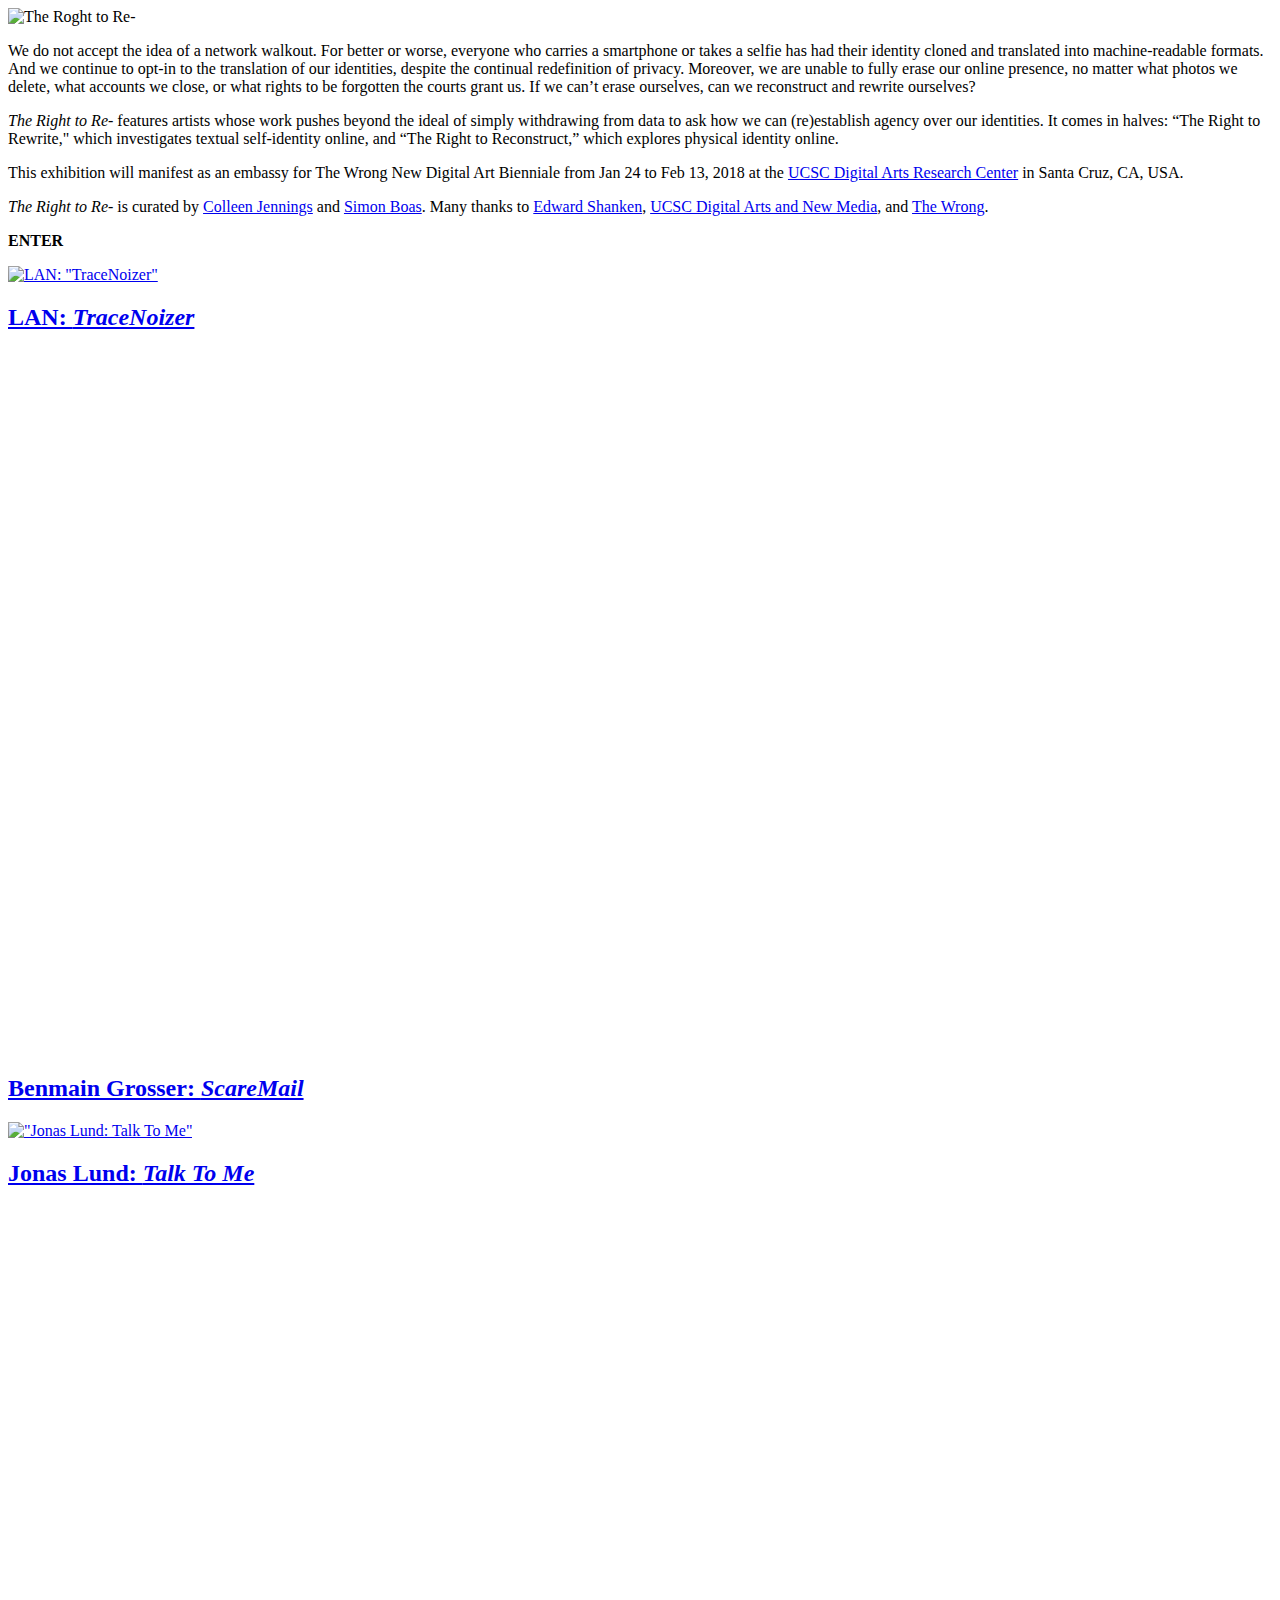
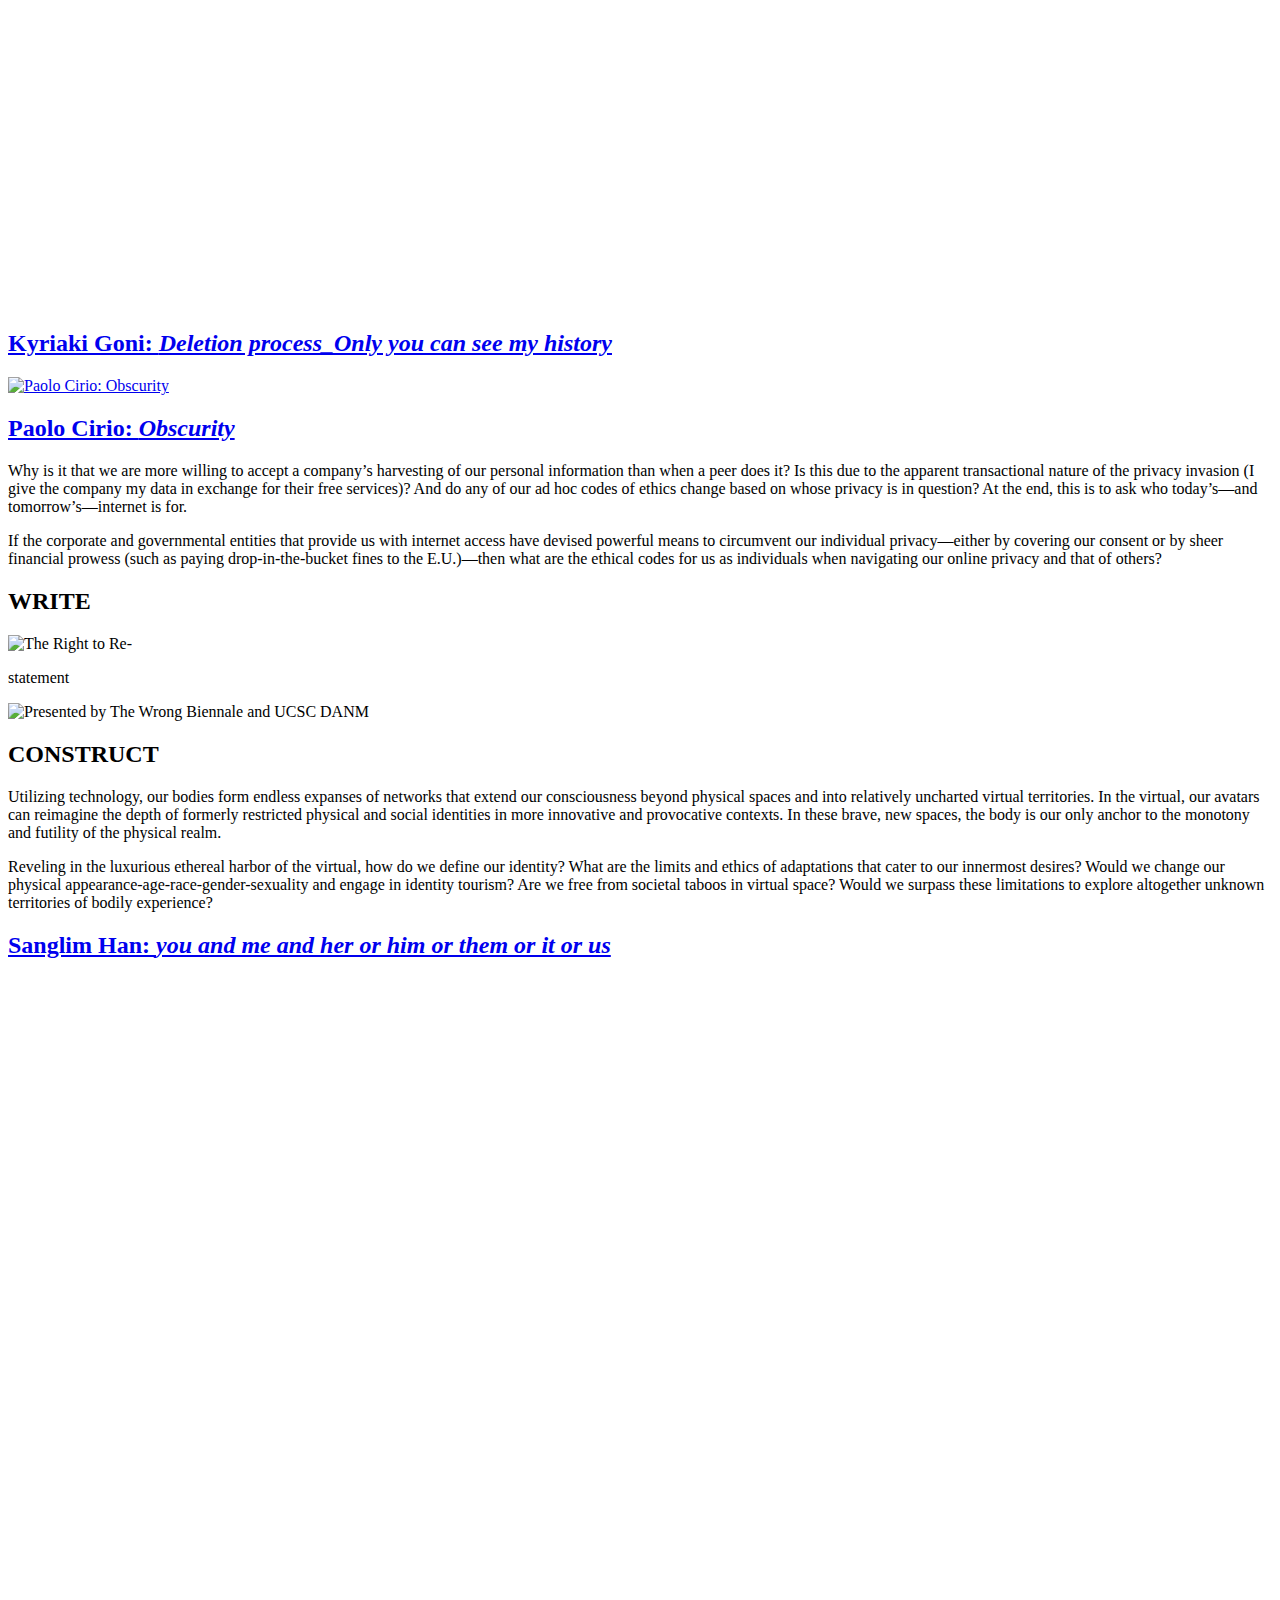
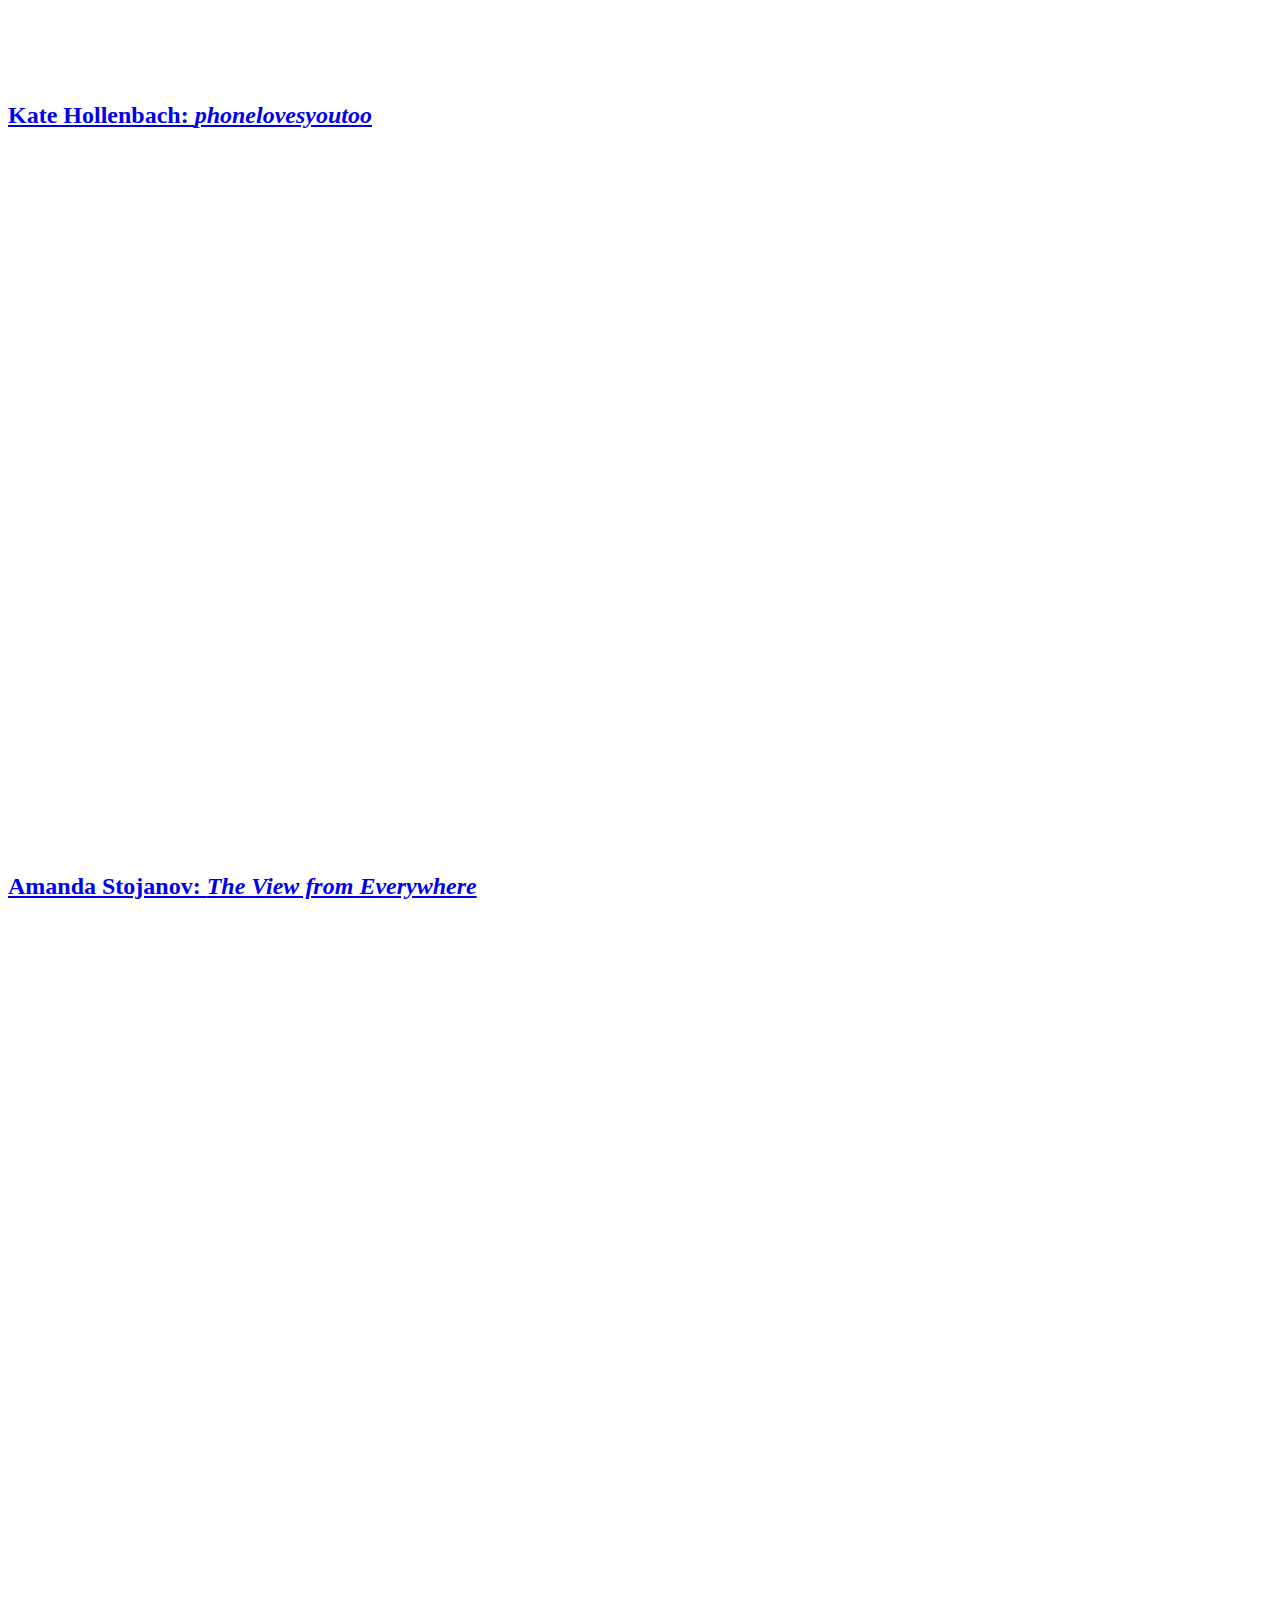
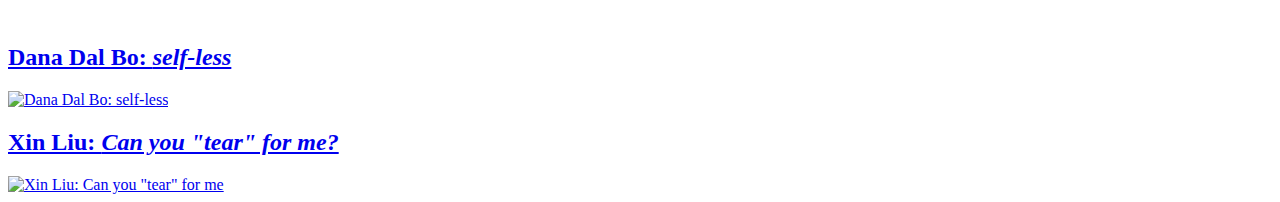
==== index.html @ 1de7fdb7 "Add one-line title image to loading page" ====
<!DOCTYPE html>
<html lang="en">

<head>
  <meta charset="utf-8">
  <meta http-equiv="X-UA-Compatible" content="IE=edge">
  <meta name="viewport" content="height=device-height, initial-scale=1, maximum-scale=1.0, user-scalable=no">
  <!-- all other headers below those 3 -->

  <title>THE WRONG BIENNALE / the right to re-</title>

  <!-- jquery cdn -->
  <script
  src="https://code.jquery.com/jquery-3.2.1.min.js"
  integrity="sha256-hwg4gsxgFZhOsEEamdOYGBf13FyQuiTwlAQgxVSNgt4="
  crossorigin="anonymous"></script>

  <!-- normalize -->
  <link rel="stylesheet" href="css/normalize.css">
  <!-- custom styles -->
  <link rel="stylesheet" href="css/style.css">
  <!-- google fonts -->
  <link href="https://fonts.googleapis.com/css?family=Karla" rel="stylesheet">

  <!-- HTML5 shim and Respond.js for IE8 support of HTML5 elements and media queries -->
  <!--[if lt IE 9]>
  <script src="https://oss.maxcdn.com/html5shiv/3.7.2/html5shiv.min.js"></script>
  <script src="https://oss.maxcdn.com/respond/1.4.2/respond.min.js"></script>
  <![endif]-->

</head>

<body>

  <!-- disable scrolling -->
  <script>
    $('html, body').css({ 'overflow-x': 'hidden'})
  </script>

  <!-- Loading div -->
  <div id="loading-div" class="panel">
    <div class="loading-container">
      <div class="loading-text">
        <!-- <h1>The Right to Re-</h1> -->
        <div class="loading-title">
          <img src="img/title-flat.jpg" alt="The Roght to Re-">
        </div>
        <p>
          We do not accept the idea of a network walkout. For better or worse, everyone who carries a smartphone or takes a selfie has had their identity cloned and translated into machine-readable formats. And we continue to opt-in to the translation of our identities, despite the continual redefinition of privacy.
          Moreover, we are unable to fully erase our online presence, no matter what photos we delete, what accounts we close, or what rights to be forgotten the courts grant us. If we can’t erase ourselves, can we reconstruct and rewrite ourselves?
        </p>
        <p>
          <em>The Right to Re-</em> features artists whose work pushes beyond the ideal of simply withdrawing from data to ask how we can (re)establish agency over our identities. It comes in halves: “The Right to Rewrite," which investigates textual self-identity online, and “The Right to Reconstruct,” which explores physical identity online.
        </p>
        <p>
          This exhibition will manifest as an embassy for The Wrong New Digital Art Bienniale from Jan 24 to Feb 13, 2018 at the <a href="https://goo.gl/maps/hn4PwTq5cEF2">UCSC Digital Arts Research Center</a> in Santa Cruz, CA, USA.
        </p>
        <p class="credits-text">
          <em>The Right to Re-</em> is curated by <a href="http://www.colleenjenningsart.com">Colleen Jennings</a> and <a href="http://simonboas.com">Simon Boas</a>. Many thanks to <a href="http://artexetra.com">Edward Shanken</a>, <a href="http://danm.ucsc.edu">UCSC Digital Arts and New Media</a>, and <a href="http://thewrong.org">The Wrong</a>.
        </p>
        <p id="enter-btn" class="statement-btn"><strong>ENTER</strong></p>
      </div>
    </div>
  </div>

<div id="main-content">
  <!--LAN-->
  <div class="line"></div>

  <div class="panel">
    <div class="section">
      <a href="http://marclee.io/en/tracenoizer-disinformation-on-demand/" class="a-img"><img class="section-img" src="img/lan-1.jpg" alt='LAN: "TraceNoizer"'></a>
    </div>
  </div>

  <div class="line connector"></div>

  <div id="write-5" class="panel">
    <div class="section">
      <a href="http://marclee.io/en/tracenoizer-disinformation-on-demand/" class="a-text"><h2>LAN: <em>TraceNoizer</em></h2></a>
    </div>
  </div>

  <!--Benjamin Grosser-->
  <div class="line"></div>

  <div class="panel">
    <div class="section">
      <iframe src="https://player.vimeo.com/video/75828491?color=ffffff&title=0&byline=0&portrait=0" width="1244" height="700" frameborder="0" webkitallowfullscreen mozallowfullscreen allowfullscreen></iframe>
    </div>
  </div>

  <div class="line connector"></div>

  <div id="write-4" class="panel">
    <div class="section">
      <a href="http://bengrosser.com/projects/scaremail/" class="a-text"><h2>Benmain Grosser: <em>ScareMail</em></h2></a>
    </div>
  </div>

  <!--Jonas Lund-->
  <div class="line"></div>

  <div class="panel">
    <div class="section">
        <a href="https://jonaslund.biz/works/talk-to-me/" class="a-img"><img class="section-img" src="img/jonas_lund-1.jpg" alt='"Jonas Lund: Talk To Me"'></a>
    </div>
  </div>

  <div class="line connector"></div>

  <div id="write-3" class="panel">
    <div class="section">
      <a href="https://jonaslund.biz/works/talk-to-me/" class="a-text"><h2>Jonas Lund: <em>Talk To Me</em></h2></a>
    </div>
  </div>

  <!--Kyriaki Goni-->
  <div class="line"></div>

  <div class="panel">
    <div class="section">
        <iframe src="https://player.vimeo.com/video/139869185?color=ffffff&title=0&byline=0&portrait=0" width="1244" height="700" frameborder="0" webkitallowfullscreen mozallowfullscreen allowfullscreen></iframe>
    </div>
  </div>

  <div class="line connector"></div>

  <div id="write-2" class="panel">
    <div class="section">
      <a href="http://kyriakigoni.com/history/" class="a-text"><h2>Kyriaki Goni: <em>Deletion process_Only you can see my history</em></h2></a>
    </div>
  </div>

  <!--Paolo Cirio-->
  <div class="line"></div>

  <div class="panel">
    <div class="section">
      <a href="https://paolocirio.net/work/obscurity/" class="a-img"><img class="section-img" src="img/paolo_cirio-1.jpg" alt="Paolo Cirio: Obscurity"></a>
    </div>
  </div>

  <div class="line connector"></div>

  <div id="write-1" class="panel">
    <div class="section">
      <a href="https://paolocirio.net/work/obscurity/" class="a-text"><h2>Paolo Cirio: <em>Obscurity</em></h2></a>
    </div>
  </div>

  <div class="line"></div>

  <div id="write-statement" class="panel">
    <div class="section text">
      <p class="section-statement">
        Why is it that we are more willing to accept a company’s harvesting of our personal information than when a peer does it? Is this due to the apparent transactional nature of the privacy invasion (I give the company my data in exchange for their free services)? And do any of our ad hoc codes of ethics change based on whose privacy is in question? At the end, this is to ask who today’s—and tomorrow’s—internet is for.
      </p>
    </div>
  </div>

  <div class="line connector"></div>

  <div class="panel">
    <div class="section text">
      <p class="section-statement">
        If the corporate and governmental entities that provide us with internet access have devised powerful means to circumvent our individual privacy—either by covering our consent or by sheer financial prowess (such as paying drop-in-the-bucket fines to the E.U.)—then what are the ethical codes for us as individuals when navigating our online privacy and that of others?
      </p>
    </div>
  </div>

  <!--START-->
  <div id="home" class="panel">

    <div class="line"></div>

    <div class="section">
      <h2>WRITE</h2>
    </div>

    <div class="line"></div>

    <!-- <div id="start" class="home-title"> -->
    <div id="start" class="section">
      <div class="flex-inner">
        <div class="flex-innermost" id="#target">
          <!-- <h1>The Right to Re-</h1> -->
          <img class="start-img" src="img/title.jpg" alt="The Right to Re-">
          <p id="home-btn" class="statement-btn">statement</p>
        </div>
        <div class="logos">
          <img src="img/logos.jpg" alt="Presented by The Wrong Biennale and UCSC DANM">
        </div>
      </div>
    </div>


<div class="line"></div>

    <div class="section">
      <h2>CONSTRUCT</h2>
    </div>

    <div class="line"></div>

  </div>

  <div id="construct-statement" class="panel">
    <div class="section text">
      <p class="section-statement">
        Utilizing technology, our bodies form endless expanses of networks that extend our consciousness beyond physical spaces and into relatively uncharted virtual territories. In the virtual, our avatars can reimagine the depth of formerly restricted physical and social identities in more innovative and provocative contexts. In these brave, new spaces, the body is our only anchor to the monotony and futility of the physical realm.
      </p>
    </div>
  </div>

  <div class="line connector"></div>

  <div class="panel">
    <div class="section text">
      <p class="section-statement">
        Reveling in the luxurious ethereal harbor of the virtual, how do we define our identity? What are the limits and ethics of adaptations that cater to our innermost desires? Would we change our physical appearance-age-race-gender-sexuality and engage in identity tourism? Are we free from societal taboos in virtual space? Would we surpass these limitations to explore altogether unknown territories of bodily experience?
      </p>
    </div>
  </div>

  <div class="line"></div>

  <!--Sanglim Han-->
  <div id="construct-1" class="panel">
    <div class="section">
      <a href="https://vimeo.com/156059540" class="a-text"><h2>Sanglim Han: <em>you and me and her or him or them or it or us</em></h2></a>
    </div>
  </div>

  <div class="line connector"></div>

  <div class="panel">
    <div class="section">
      <iframe src="https://player.vimeo.com/video/156059540?color=ffffff&title=0&byline=0&portrait=0" width="1244" height="700" frameborder="0" webkitallowfullscreen mozallowfullscreen allowfullscreen></iframe>
    </div>
  </div>

  <div class="line"></div>

  <!--Kate Hollenbach-->
  <div id="construct-2" class="panel">
    <div class="section">
      <a href="http://www.katehollenbach.com/phonelovesyoutoo/" class="a-text"><h2>Kate Hollenbach: <em>phonelovesyoutoo</em></h2></a>
    </div>
  </div>

  <div class="line connector"></div>

  <div class="panel">
    <div class="section">
      <iframe src="https://player.vimeo.com/video/165991282?color=ffffff&title=0&byline=0&portrait=0" width="1244" height="700" frameborder="0" webkitallowfullscreen mozallowfullscreen allowfullscreen></iframe>
    </div>
  </div>

  <div class="line"></div>

  <!--Amanda Stojanov-->
  <div id="construct-3" class="panel">
    <div class="section">
      <a href="http://amandastojanov.com/VFE" class="a-text"><h2>Amanda Stojanov: <em>The View from Everywhere</em></h2></a>
    </div>
  </div>

  <div class="line connector"></div>

  <div class="panel">
    <div class="section">
      <iframe src="https://player.vimeo.com/video/149236227?color=ffffff&title=0&byline=0&portrait=0" width="1050" height="700" frameborder="0" webkitallowfullscreen mozallowfullscreen allowfullscreen></iframe>
    </div>
  </div>

  <div class="line"></div>

  <!--Dana Dal Bo-->
  <div id="construct-4" class="panel">
    <div class="section">
      <a href="http://www.danadalbo.com/#/selfless/" class="a-text"><h2>Dana Dal Bo: <em>self-less</em></h2></a>
    </div>
  </div>

  <div class="line connector"></div>

  <div class="panel">
    <div class="section">
      <a href="http://www.danadalbo.com/#/selfless/" class="a-img"><img class="section-img" src="img/dana_dal_bo-1.jpg" alt="Dana Dal Bo: self-less"></a>
    </div>
  </div>

  <div class="line"></div>

  <!--Xin Liu-->
  <div id="construct-5" class="panel">
    <div class="section">
      <a href="http://xxxxxxxxxinliu.com/2016/10/can-you-tear-for-me/" class="a-text"><h2>Xin Liu: <em>Can you "tear" for me?</em></h2></a>
    </div>
  </div>

  <div class="line connector"></div>

  <div class="panel">
    <div class="section">
      <a href="http://xxxxxxxxxinliu.com/2016/10/can-you-tear-for-me/" class="a-img"><img class="section-img" src="img/xin_liu-1.jpg" alt='Xin Liu: Can you "tear" for me'></a>
    </div>
  </div>

  <div class="line"></div>
</div> <!--end main-content-->

  <script type="text/javascript">

  $(window).on('beforeunload', function() {
    // $('#main-content').css({'visibility': 'hidden'})
    $('#main-content').fadeTo(0, 0);
    $(window).scrollLeft(0);
  });

  // $(window).on('load', function() {
  $('#enter-btn').click(function() {
    $('#loading-div').fadeTo('normal', 0, function(){
          $('#loading-div').hide();
          $('html, body').removeAttr('style'); //re-enable scrolling
          // scroll to center
          var homeOffset = $('.flex-innermost').offset().left;
          var homeWidth = $('.flex-innermost').width();
          var winWidth = $(window).width();
          var scrollDist = homeOffset - ((winWidth-homeWidth)/2);
          // $('html, body').animate({
          //   scrollLeft: scrollDist
          // }, 0);
          $(window).scrollLeft(scrollDist);
          $('#main-content').fadeTo('normal', 1); //fade in main-content
      });
    });

    $("#home-btn").click(function() {
      // $(".start-statement").toggle();
      $('#main-content').fadeTo('normal', 0, function(){
        $('#loading-div').show();
        $(window).scrollLeft(0);
        $('html, body').css({ 'overflow-x': 'hidden'});
        $('#loading-div').fadeTo('normal', 1);
      });
    });

  </script>


</body>

</html>
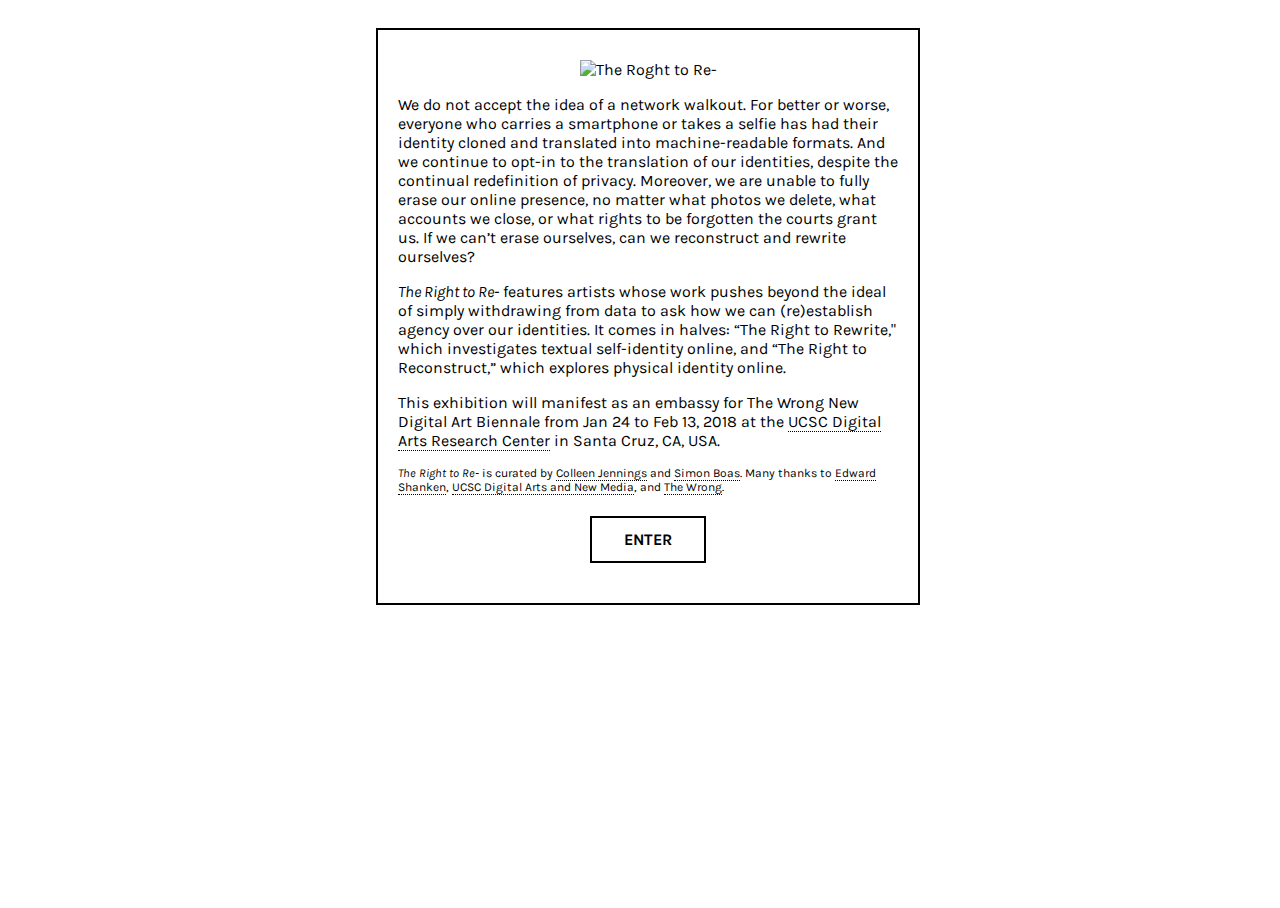
==== commit 65ab3c97: "fix spelling" ====
--- a/index.html
+++ b/index.html
@@ -7,7 +7,7 @@
   <meta name="viewport" content="height=device-height, initial-scale=1, maximum-scale=1.0, user-scalable=no">
   <!-- all other headers below those 3 -->
 
-  <title>THE WRONG BIENNALE / the right to re-</title>
+  <title>THE WRONG / The Right to Re-</title>
 
   <!-- jquery cdn -->
   <script
@@ -53,7 +53,7 @@
           <em>The Right to Re-</em> features artists whose work pushes beyond the ideal of simply withdrawing from data to ask how we can (re)establish agency over our identities. It comes in halves: “The Right to Rewrite," which investigates textual self-identity online, and “The Right to Reconstruct,” which explores physical identity online.
         </p>
         <p>
-          This exhibition will manifest as an embassy for The Wrong New Digital Art Bienniale from Jan 24 to Feb 13, 2018 at the <a href="https://goo.gl/maps/hn4PwTq5cEF2">UCSC Digital Arts Research Center</a> in Santa Cruz, CA, USA.
+          This exhibition will manifest as an embassy for The Wrong New Digital Art Biennale from Jan 24 to Feb 13, 2018 at the <a href="https://goo.gl/maps/hn4PwTq5cEF2">UCSC Digital Arts Research Center</a> in Santa Cruz, CA, USA.
         </p>
         <p class="credits-text">
           <em>The Right to Re-</em> is curated by <a href="http://www.colleenjenningsart.com">Colleen Jennings</a> and <a href="http://simonboas.com">Simon Boas</a>. Many thanks to <a href="http://artexetra.com">Edward Shanken</a>, <a href="http://danm.ucsc.edu">UCSC Digital Arts and New Media</a>, and <a href="http://thewrong.org">The Wrong</a>.
--- a/css/style.css
+++ b/css/style.css
@@ -0,0 +1,246 @@
+body {
+  width: 30000px;
+  font-family: 'Karla', sans-serif;
+  overflow-y: hidden;
+}
+
+.panel {
+  float: left;
+}
+
+.panel>div {
+  padding: 0;
+}
+
+#loading-div  {
+  width: 100vw;
+  padding-top: 20px;
+}
+
+.loading-container {
+  width: 100%;
+}
+
+.loading-text {
+  border: 2px solid black;
+  max-width: 500px;
+  margin: auto;
+  padding: 20px 20px;
+}
+
+.loading-title {
+  width: 100%;
+  text-align: center;
+}
+
+.loading-title img {
+  width: 100%;
+  max-width: 320px;
+  padding-top: 10px;
+}
+
+.loading-text h1 {
+  text-align: center;
+}
+
+.loading-text a {
+  color: black;
+  text-decoration: none;
+  border-bottom: 1px dotted;
+}
+
+.loading-text .statement-btn {
+  text-align: center;
+}
+
+.credits-text {
+  font-size: 12px;
+  padding-bottom: 10px;
+}
+
+.credits-text a {
+  color: black;
+  text-decoration: none;
+  border-bottom: 1px dotted;
+}
+
+/* Start main-content hidden */
+
+#main-content {
+  opacity: 0;
+}
+
+/* main content styles */
+
+#home h1 {
+  border: 2px solid black;
+  padding: 20px;
+}
+
+.flex-innermost {
+  /*padding-top: 85px;*/
+  border: 2px solid black;
+  max-width: 320px;
+}
+
+.flex-inner {
+  padding-top: 75px;
+  border: 0px !important;
+}
+
+.flex-inner .statement-btn {
+  text-align: center;
+}
+
+.start-img {
+  max-width: 320px;
+}
+
+.statement-btn {
+  padding: 12px 6px !important;
+  margin: 0 auto 20px auto;
+  max-width: 100px !important;
+  border: 2px solid black;
+}
+
+.statement-btn:hover {
+  color: white;
+  background-color: black;
+  cursor: pointer;
+  cursor: hand;
+}
+
+.a-text:hover {
+  color: white;
+  background-color: black;
+}
+
+.logos {
+  text-align: center;
+}
+
+.logos img {
+  max-width: 300px;
+  padding-top: 25px;
+}
+
+.home-title, .section {
+  display: flex;
+  justify-content: center;
+  align-items: center;
+  height: 100vh;
+  float: left;
+}
+
+.line {
+  float: left;
+  margin-top: 50vh;
+  border-top: 2px solid black;
+  width: 150px;
+}
+
+.connector {
+  width: 25px;
+}
+
+.section-statement, .section-img, .section iframe, .section h2 {
+  border: 2px solid black;
+}
+
+.section h2 {
+  padding: 12px;
+  max-width: 85vw;
+  text-align: center;
+}
+
+.section-statement {
+  padding: 24px;
+  text-align: left;
+}
+
+.section .section-img {
+  height: calc(1200px * .5625);
+}
+
+.section iframe {
+  width: 1200px;
+  height: calc(1200px * .5625)
+}
+
+.text {
+  width: 400px;
+  max-width: 90vw;
+}
+
+.a-text {
+  text-decoration: none;
+  color: black;
+  max-height: 90vh;
+}
+
+a h2 {
+  margin: 0;
+ }
+
+/*Media Queries*/
+
+@media
+  (min-width: 1040px) and (max-width: 1200px) {
+    .section iframe, {
+      width: 1000px;
+      height: calc(1000px * .5625)
+    }
+    .section .section-img {
+      height: calc(1000px * .5625)
+    }
+  }
+
+@media
+  (min-width: 800px) and (max-width: 1039px) {
+    .section iframe {
+      width: 750px;
+      height: calc(750px * .5625);
+    }
+
+    .section .section-img {
+      height: calc(750px * .5625);
+    }
+  }
+
+@media (min-width: 600px) and (max-width: 799px) {
+  .section iframe {
+    width: 550px;
+    height: calc(550px * .5625);
+  }
+  .section .section-img {
+    height: calc(550px * .5625);
+  }
+}
+
+@media
+  (min-width: 400px) and (max-width: 599px) {
+    #loading-div {
+      padding-top: 0;
+    }
+    .section iframe {
+      width: 360px;
+      height: calc(360px * .5625);
+    }
+    .section .section-img {
+      height: calc(360px * .5625);
+    }
+  }
+
+@media
+  (max-width: 399px) {
+    #loading-div {
+      padding-top: 0;
+    }
+    .section iframe {
+      width: 300px;
+      height: calc(300px * .5625);
+    }
+    .section .section-img {
+      height: calc((300px * .5625));
+    }
+  }
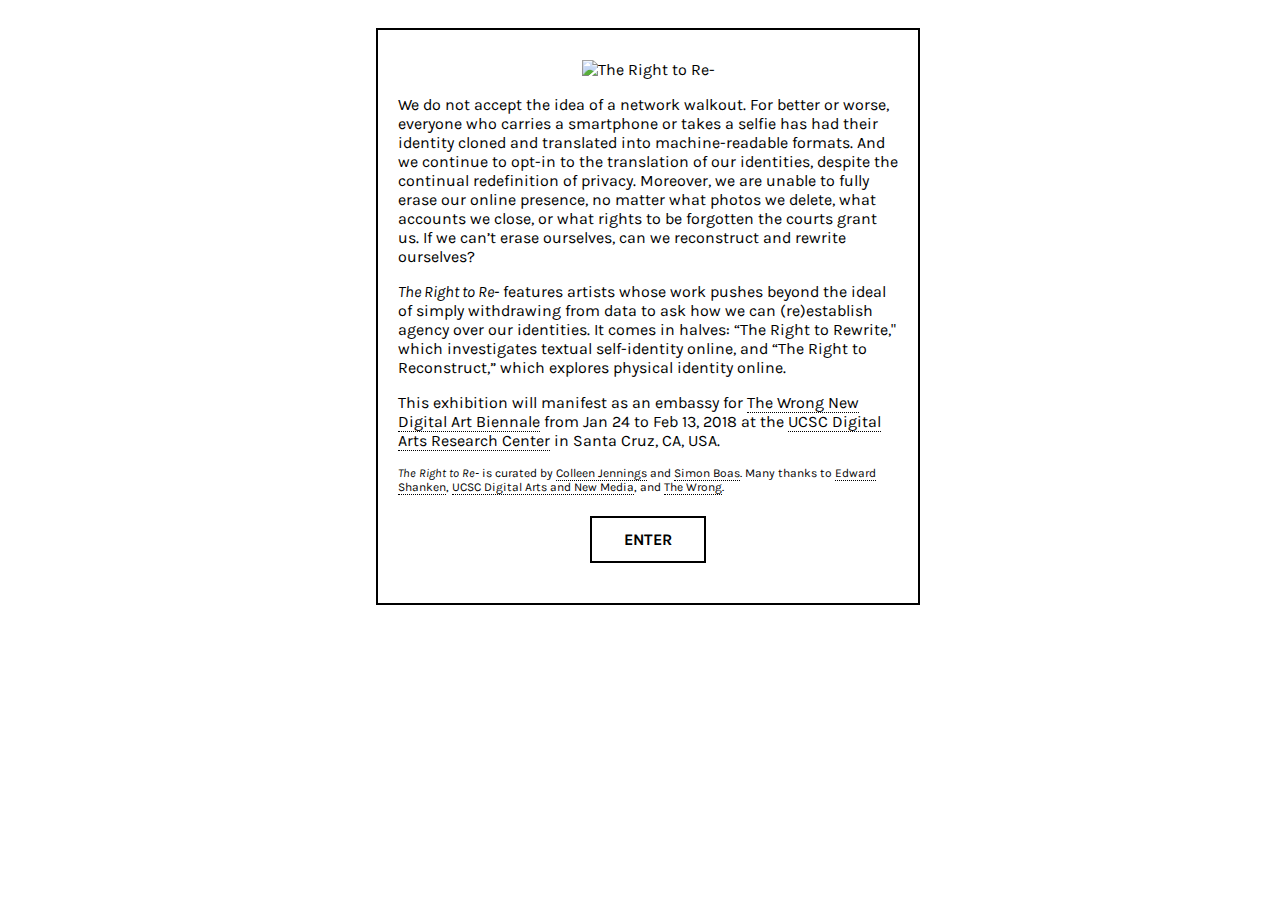
==== commit e64c9ec8: "Add The Wrong link" ====
--- a/index.html
+++ b/index.html
@@ -43,7 +43,7 @@
       <div class="loading-text">
         <!-- <h1>The Right to Re-</h1> -->
         <div class="loading-title">
-          <img src="img/title-flat.jpg" alt="The Roght to Re-">
+          <img src="img/title-flat.jpg" alt="The Right to Re-">
         </div>
         <p>
           We do not accept the idea of a network walkout. For better or worse, everyone who carries a smartphone or takes a selfie has had their identity cloned and translated into machine-readable formats. And we continue to opt-in to the translation of our identities, despite the continual redefinition of privacy.
@@ -53,7 +53,7 @@
           <em>The Right to Re-</em> features artists whose work pushes beyond the ideal of simply withdrawing from data to ask how we can (re)establish agency over our identities. It comes in halves: “The Right to Rewrite," which investigates textual self-identity online, and “The Right to Reconstruct,” which explores physical identity online.
         </p>
         <p>
-          This exhibition will manifest as an embassy for The Wrong New Digital Art Biennale from Jan 24 to Feb 13, 2018 at the <a href="https://goo.gl/maps/hn4PwTq5cEF2">UCSC Digital Arts Research Center</a> in Santa Cruz, CA, USA.
+          This exhibition will manifest as an embassy for <a href="http://thewrong.org/">The Wrong New Digital Art Biennale</a> from Jan 24 to Feb 13, 2018 at the <a href="https://goo.gl/maps/hn4PwTq5cEF2">UCSC Digital Arts Research Center</a> in Santa Cruz, CA, USA.
         </p>
         <p class="credits-text">
           <em>The Right to Re-</em> is curated by <a href="http://www.colleenjenningsart.com">Colleen Jennings</a> and <a href="http://simonboas.com">Simon Boas</a>. Many thanks to <a href="http://artexetra.com">Edward Shanken</a>, <a href="http://danm.ucsc.edu">UCSC Digital Arts and New Media</a>, and <a href="http://thewrong.org">The Wrong</a>.
@@ -65,7 +65,7 @@
 
 <div id="main-content">
   <!--LAN-->
-  <div class="line"></div>
+  <div class="line end-line"></div>
 
   <div class="panel">
     <div class="section">
@@ -94,7 +94,7 @@
 
   <div id="write-4" class="panel">
     <div class="section">
-      <a href="http://bengrosser.com/projects/scaremail/" class="a-text"><h2>Benmain Grosser: <em>ScareMail</em></h2></a>
+      <a href="http://bengrosser.com/projects/scaremail/" class="a-text"><h2>Ben Grosser: <em>ScareMail</em></h2></a>
     </div>
   </div>
 
@@ -270,7 +270,7 @@
 
   <div class="panel">
     <div class="section">
-      <iframe src="https://player.vimeo.com/video/149236227?color=ffffff&title=0&byline=0&portrait=0" width="1050" height="700" frameborder="0" webkitallowfullscreen mozallowfullscreen allowfullscreen></iframe>
+      <iframe id="amanda-iframe" src="https://player.vimeo.com/video/149236227?color=ffffff&title=0&byline=0&portrait=0" width="1050" height="700" frameborder="0" webkitallowfullscreen mozallowfullscreen allowfullscreen></iframe>
     </div>
   </div>
 
@@ -308,7 +308,7 @@
     </div>
   </div>
 
-  <div class="line"></div>
+  <div class="line end-line"></div>
 </div> <!--end main-content-->
 
   <script type="text/javascript">
--- a/css/style.css
+++ b/css/style.css
@@ -1,5 +1,5 @@
 body {
-  width: 30000px;
+  width: 19600px;
   font-family: 'Karla', sans-serif;
   overflow-y: hidden;
 }
@@ -143,6 +143,11 @@
   width: 25px;
 }
 
+.end-line {
+  width: 40px;
+  border-top: 2px dashed black;
+}
+
 .section-statement, .section-img, .section iframe, .section h2 {
   border: 2px solid black;
 }
@@ -165,6 +170,11 @@
 .section iframe {
   width: 1200px;
   height: calc(1200px * .5625)
+}
+
+#amanda-iframe {
+  width: calc((calc(1200px * .5625)) * 1.499);
+  height: calc(1200px * .5625);
 }
 
 .text {
@@ -186,6 +196,9 @@
 
 @media
   (min-width: 1040px) and (max-width: 1200px) {
+    body {
+      width: 18600px;
+    }
     .section iframe, {
       width: 1000px;
       height: calc(1000px * .5625)
@@ -193,21 +206,34 @@
     .section .section-img {
       height: calc(1000px * .5625)
     }
+    #amanda-iframe {
+      width: calc((calc(1000px * .5625)) * 1.499);
+      height: calc(1000px * .5625);
+    }
   }
 
 @media
   (min-width: 800px) and (max-width: 1039px) {
+    body {
+      width: 15600px;
+    }
     .section iframe {
       width: 750px;
       height: calc(750px * .5625);
     }
-
     .section .section-img {
       height: calc(750px * .5625);
     }
+    #amanda-iframe {
+      width: calc((calc(750px * .5625)) * 1.499);
+      height: calc(750px * .5625);
+    }
   }
 
 @media (min-width: 600px) and (max-width: 799px) {
+  body {
+    width: 13810px;
+  }
   .section iframe {
     width: 550px;
     height: calc(550px * .5625);
@@ -215,10 +241,17 @@
   .section .section-img {
     height: calc(550px * .5625);
   }
+  #amanda-iframe {
+    width: calc((calc(550px * .5625)) * 1.499);
+    height: calc(550px * .5625);
+  }
 }
 
 @media
   (min-width: 400px) and (max-width: 599px) {
+    body {
+      width: 11840px;
+    }
     #loading-div {
       padding-top: 0;
     }
@@ -229,10 +262,17 @@
     .section .section-img {
       height: calc(360px * .5625);
     }
+    #amanda-iframe {
+      width: calc((calc(360px * .5625)) * 1.499);
+      height: calc(360px * .5625);
+    }
   }
 
 @media
   (max-width: 399px) {
+    body {
+      width: 10580px;
+    }
     #loading-div {
       padding-top: 0;
     }
@@ -243,4 +283,8 @@
     .section .section-img {
       height: calc((300px * .5625));
     }
-  }
+    #amanda-iframe {
+      width: calc((calc(300px * .5625)) * 1.499);
+      height: calc(300px * .5625);
+    }
+  }
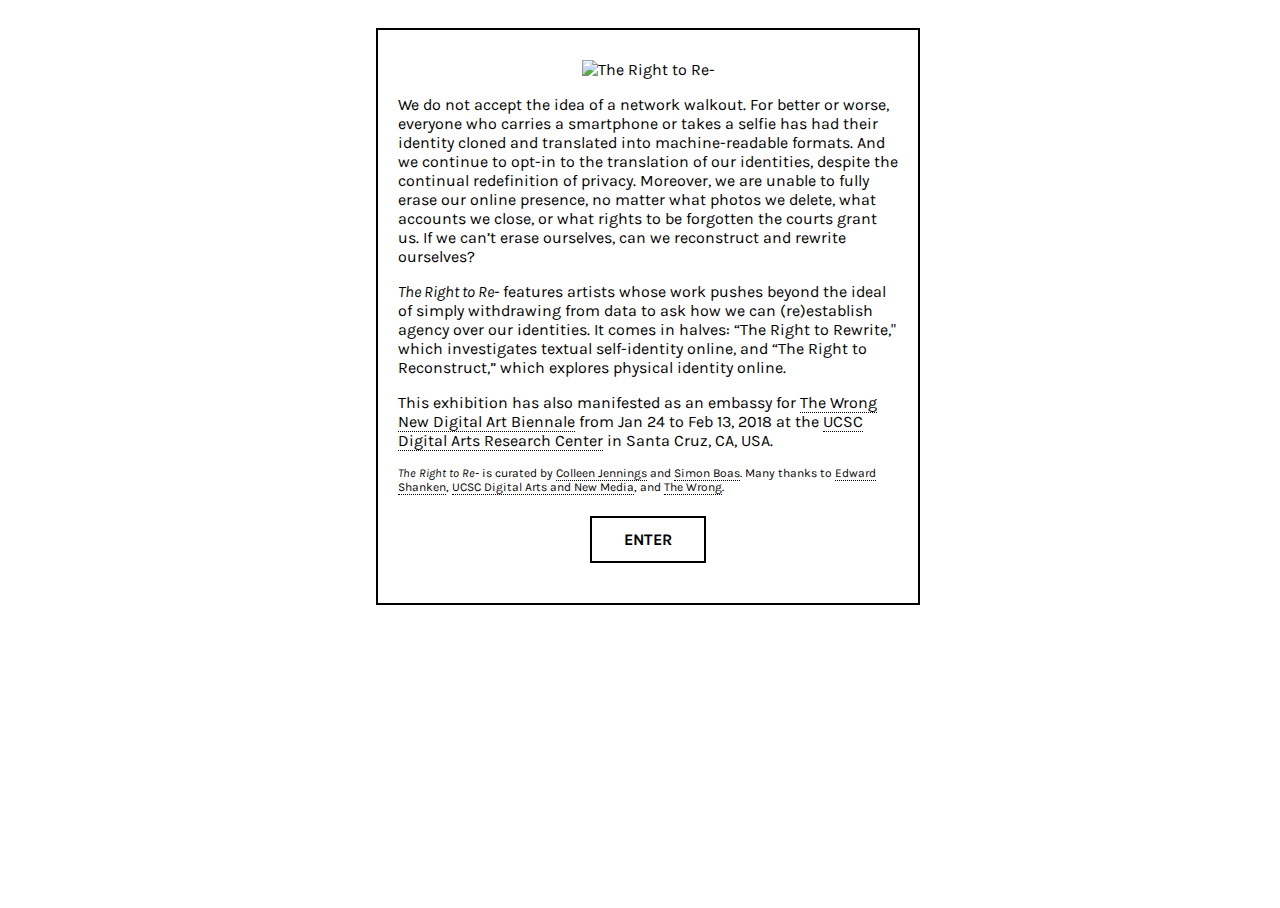
==== commit a75e6cdc: "Update statement text to reflect gallery opening" ====
--- a/index.html
+++ b/index.html
@@ -53,7 +53,7 @@
           <em>The Right to Re-</em> features artists whose work pushes beyond the ideal of simply withdrawing from data to ask how we can (re)establish agency over our identities. It comes in halves: “The Right to Rewrite," which investigates textual self-identity online, and “The Right to Reconstruct,” which explores physical identity online.
         </p>
         <p>
-          This exhibition will manifest as an embassy for <a href="http://thewrong.org/">The Wrong New Digital Art Biennale</a> from Jan 24 to Feb 13, 2018 at the <a href="https://goo.gl/maps/hn4PwTq5cEF2">UCSC Digital Arts Research Center</a> in Santa Cruz, CA, USA.
+          This exhibition has also manifested as an embassy for <a href="http://thewrong.org/">The Wrong New Digital Art Biennale</a> from Jan 24 to Feb 13, 2018 at the <a href="https://goo.gl/maps/hn4PwTq5cEF2">UCSC Digital Arts Research Center</a> in Santa Cruz, CA, USA.
         </p>
         <p class="credits-text">
           <em>The Right to Re-</em> is curated by <a href="http://www.colleenjenningsart.com">Colleen Jennings</a> and <a href="http://simonboas.com">Simon Boas</a>. Many thanks to <a href="http://artexetra.com">Edward Shanken</a>, <a href="http://danm.ucsc.edu">UCSC Digital Arts and New Media</a>, and <a href="http://thewrong.org">The Wrong</a>.
